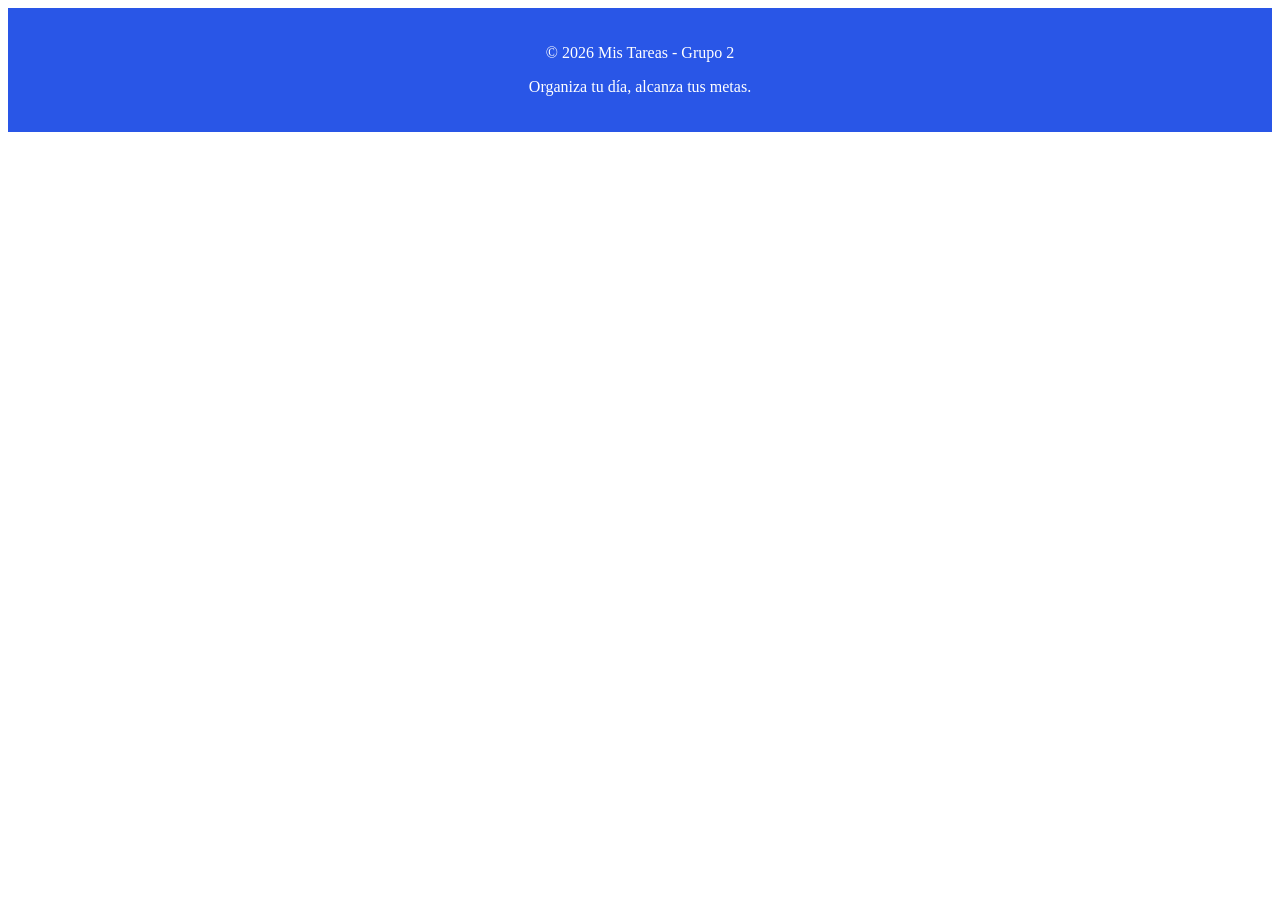
==== index.html @ 4efb8259 "Comienzo con el css, hago el footer.css y lo importo en el style.css, luego hago cambios en el index" ====
<!DOCTYPE html>
<html lang="en">
<head>
  <meta charset="UTF-8">
  <meta name="viewport" content="width=device-width, initial-scale=1.0">
  <title>Mi página</title>
  <link rel="stylesheet" href="css/style.css">
</head>


<footer>
  <p>© 2026 Mis Tareas - Grupo 2</p>
  <p>Organiza tu día, alcanza tus metas.</p>
</footer>
---- css/style.css ----
@import url("./components/button.css");
@import url("./components/header.css");
@import url("./components/forms.css");
@import url("./components/footer.css");
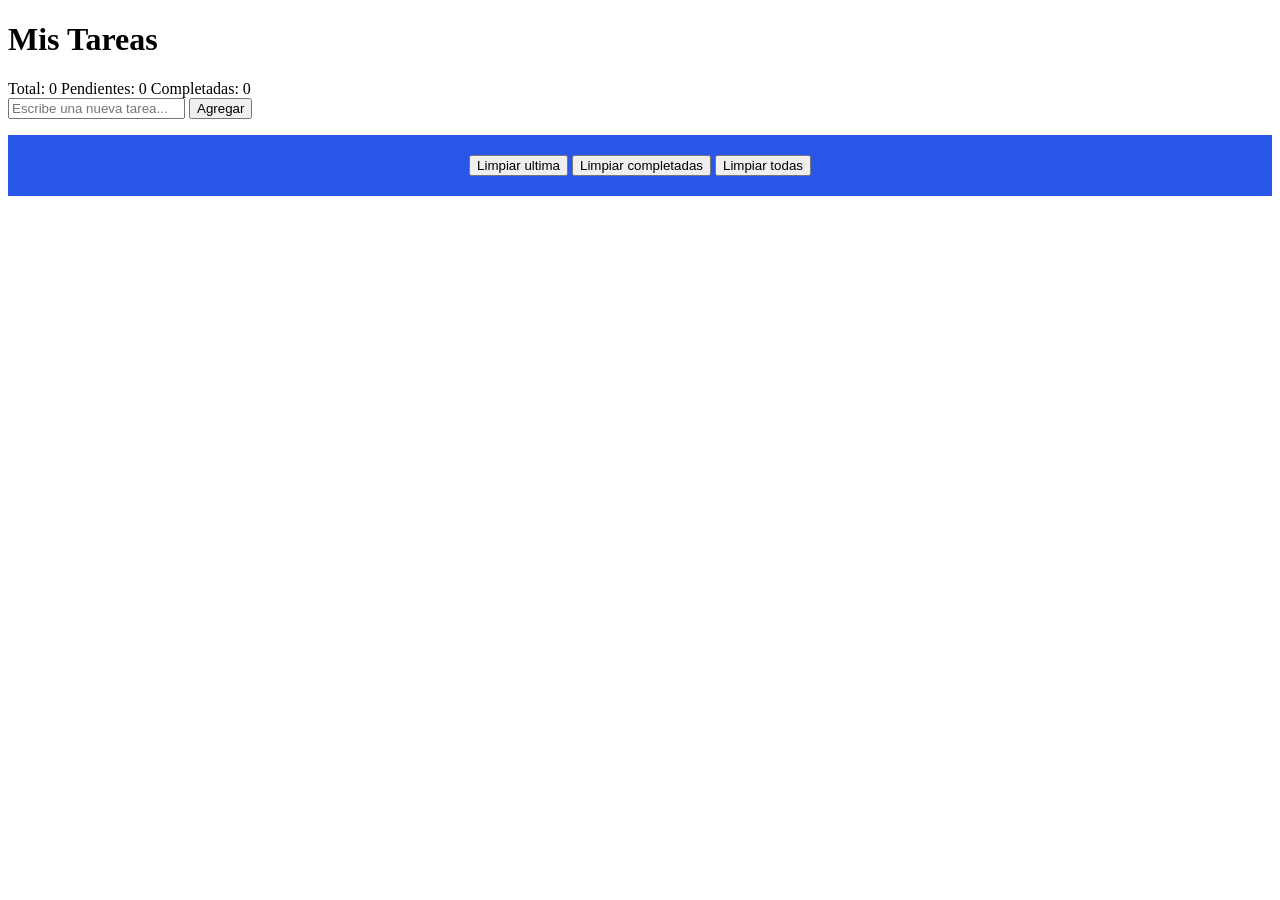
==== commit 4c9ea465: "Merge branch 'main' into joaquin" ====
--- a/index.html
+++ b/index.html
@@ -1,15 +1,43 @@
+<!DOCTYPE html>
+<html lang="es">
+<head>
+    <meta charset="UTF-8">
+    <meta name="viewport" content="width=device-width, initial-scale=1.0">
+    <title>Lista de Tareas</title>
+    <link rel="stylesheet" href="./css/style.css">
+</head>
+<body>
+    <div class="container">
+      
+        <header class="header">
+            <h1>Mis Tareas</h1>
+            <div class="contadores">
+                <span class="contador total">Total: 0</span>
+                <span class="contador pendientes">Pendientes: 0</span>
+                <span class="contador completadas">Completadas: 0</span>
+            </div>
+        </header>
 
-<!DOCTYPE html>
-<html lang="en">
-<head>
-  <meta charset="UTF-8">
-  <meta name="viewport" content="width=device-width, initial-scale=1.0">
-  <title>Mi página</title>
-  <link rel="stylesheet" href="css/style.css">
-</head>
+      
+        <section class="formulario">
+            <form>
+                <input type="text" placeholder="Escribe una nueva tarea..." required>
+                <button class="btn-agregar">Agregar</button>
+            </form>
+        </section>
 
+        <section class="lista">
+            <ul class="lista-tareas">
+            </ul>
+        </section>
 
-<footer>
-  <p>© 2026 Mis Tareas - Grupo 2</p>
-  <p>Organiza tu día, alcanza tus metas.</p>
-</footer>
+        <footer>
+            <button class="btn-limpiar-ultima">Limpiar ultima</button>
+            <button class="btn-limpiar-completadas">Limpiar completadas</button>            
+            <button class="btn-limpiar-todas">Limpiar todas</button>
+        </footer>
+    </div>
+
+    <script src="./js/script.js"></script>
+</body>
+</html>
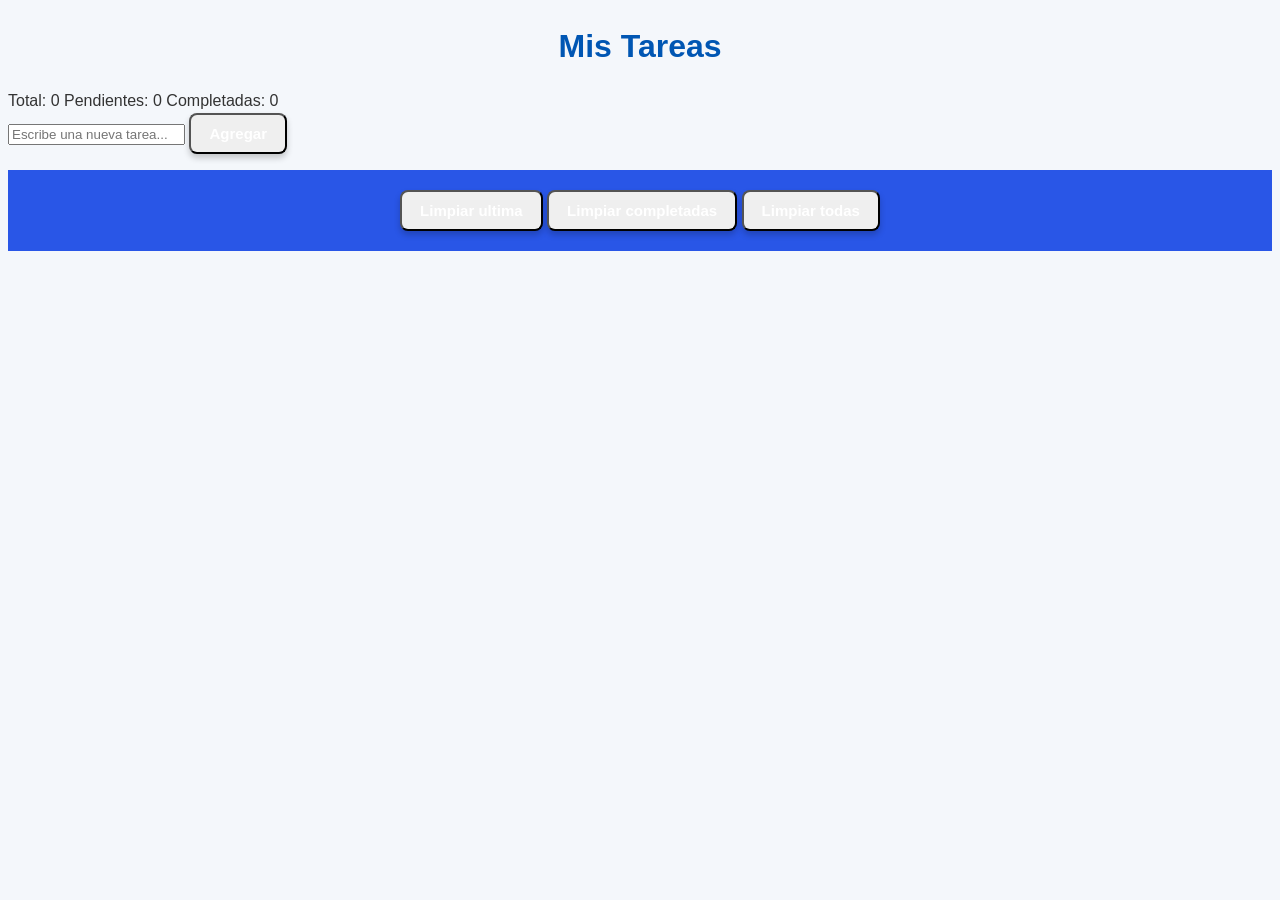
==== commit f44f25bd: "Correcciones en nombres de id" ====
--- a/index.html
+++ b/index.html
@@ -12,17 +12,17 @@
         <header class="header">
             <h1>Mis Tareas</h1>
             <div class="contadores">
-                <span class="contador total">Total: 0</span>
-                <span class="contador pendientes">Pendientes: 0</span>
-                <span class="contador completadas">Completadas: 0</span>
+                <span id="total">Total: 0</span>
+                <span id="pendientes">Pendientes: 0</span>
+                <span id="completadas">Completadas: 0</span>
             </div>
         </header>
 
       
         <section class="formulario">
             <form>
-                <input type="text" placeholder="Escribe una nueva tarea..." required>
-                <button class="btn-agregar">Agregar</button>
+                <input id="input-tarea" type="text" placeholder="Escribe una nueva tarea..." required>
+                <button type="submit" class="btn-agregar">Agregar</button>
             </form>
         </section>
 
--- a/css/style.css
+++ b/css/style.css
@@ -7,4 +7,18 @@
 
 
 
+body {
+  font-family: 'Segoe UI', Arial, sans-serif;
+  background-color: #f4f7fb; 
+  color: #333;
+  line-height: 1.6;
+}
 
+
+h1, h2, h3 {
+  color: #0056b3; /* azul principal */
+  text-align: center;
+  margin-bottom: 15px;
+}
+
+
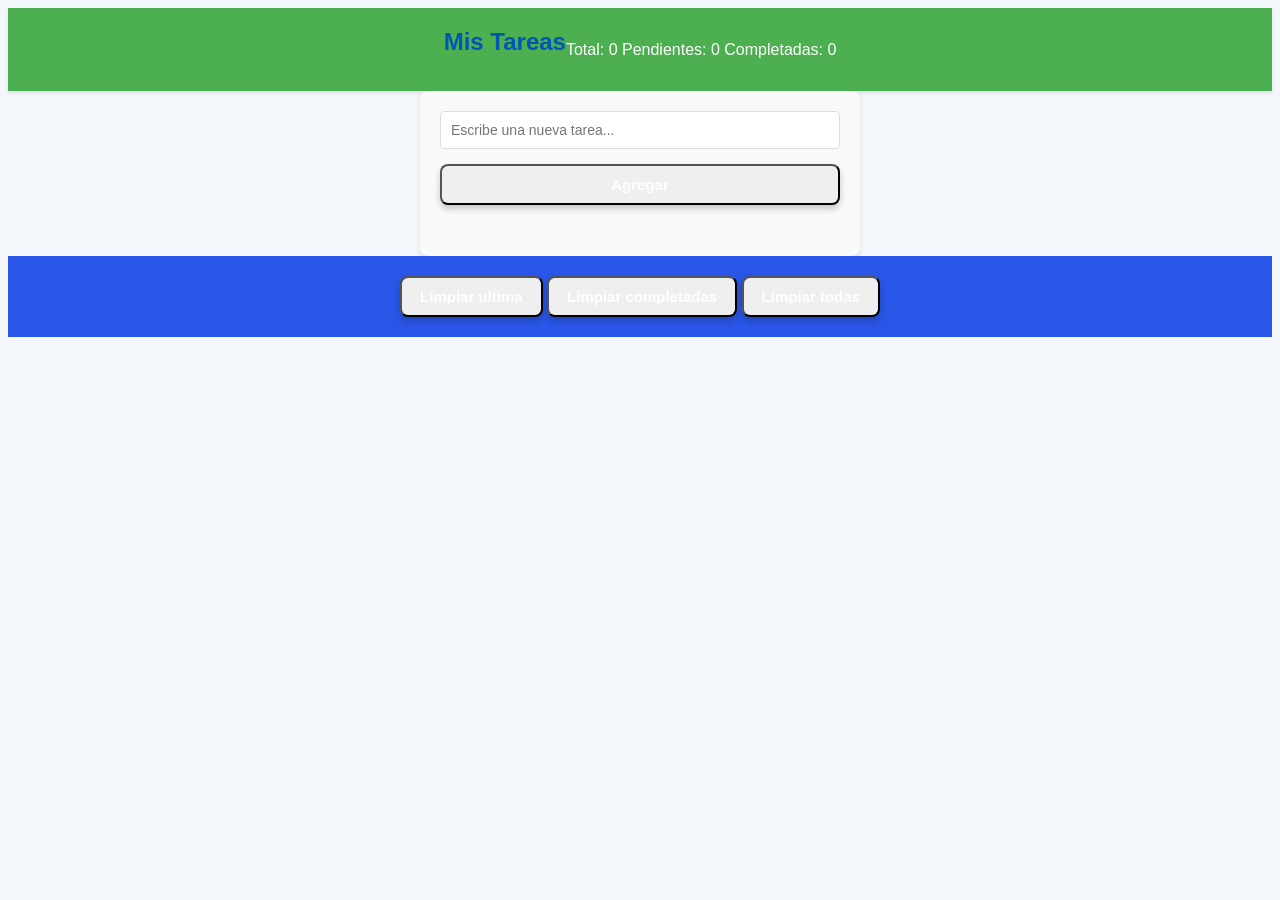
==== commit 5ace47f1: "Cambie la  lista de section por que agregaba las tareas afuera del form deje comentado el tag <secti" ====
--- a/index.html
+++ b/index.html
@@ -23,12 +23,16 @@
             <form>
                 <input id="input-tarea" type="text" placeholder="Escribe una nueva tarea..." required>
                 <button type="submit" class="btn-agregar">Agregar</button>
+                <div class="lista">
+                    <ul class="lista-tareas">
+                    </ul>
+                </div>
             </form>
         </section>
 
-        <section class="lista">
+        <!-- <section class="lista"> ASI ESTABA ANTES Y AGREGABA LAS TAREAS FUERA DEL FORM
             <ul class="lista-tareas">
-            </ul>
+            </ul> -->
         </section>
 
         <footer>
--- a/css/style.css
+++ b/css/style.css
@@ -1,7 +1,7 @@
 
 @import url("./components/button.css");
 @import url("./components/header.css");
-@import url("./components/forms.css");
+@import url("./components/form.css");
 @import url("./components/footer.css");
 
 
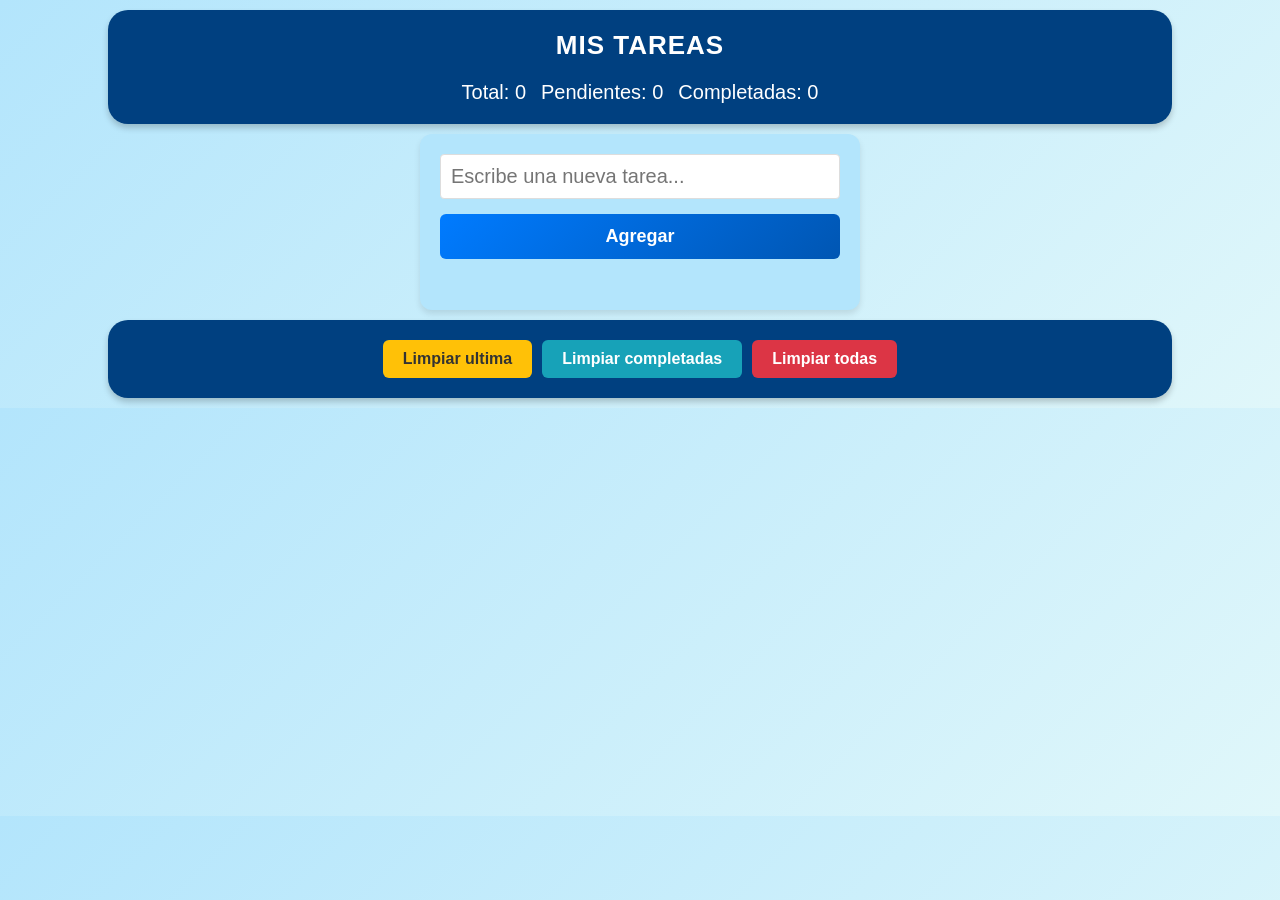
==== commit f991f31c: "Edito el header, el footer, cambio de colores y formato." ====
--- a/index.html
+++ b/index.html
@@ -10,7 +10,7 @@
     <div class="container">
       
         <header class="header">
-            <h1>Mis Tareas</h1>
+            <h1>MIS TAREAS</h1>
             <div class="contadores">
                 <span id="total">Total: 0</span>
                 <span id="pendientes">Pendientes: 0</span>
--- a/css/style.css
+++ b/css/style.css
@@ -8,17 +8,11 @@
 
 
 body {
-  font-family: 'Segoe UI', Arial, sans-serif;
-  background-color: #f4f7fb; 
-  color: #333;
-  line-height: 1.6;
+  background: linear-gradient(135deg, #b3e5fc, #e0f7fa);
+  margin: 0;
+  font-family: "Segoe UI", Tahoma, Geneva, Verdana, sans-serif;
 }
 
 
-h1, h2, h3 {
-  color: #0056b3; /* azul principal */
-  text-align: center;
-  margin-bottom: 15px;
-}
 
 
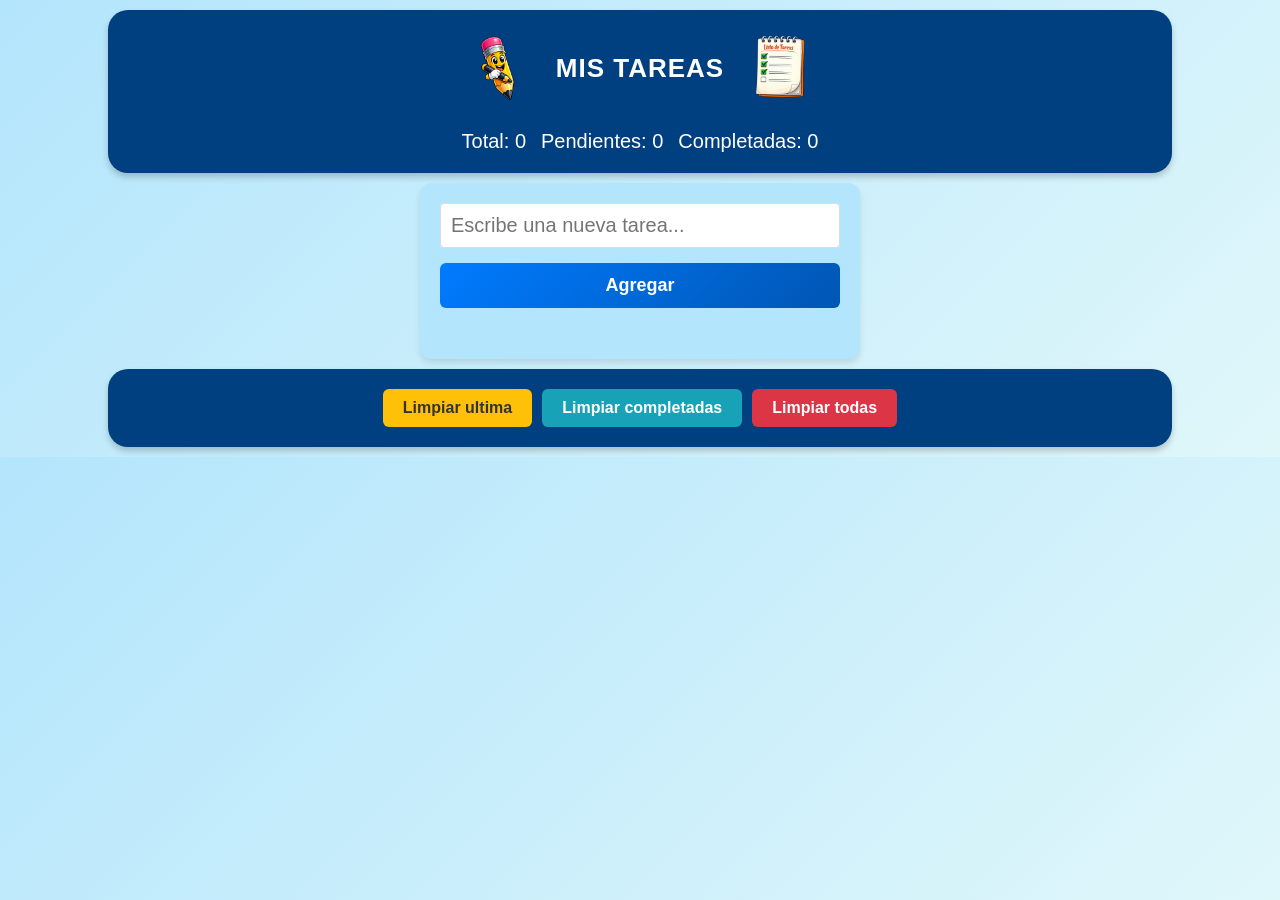
==== commit 625b8a2a: "se agrego archivos png a la carpeta img y se realizaron cambios en el css" ====
--- a/index.html
+++ b/index.html
@@ -10,7 +10,11 @@
     <div class="container">
       
         <header class="header">
-            <h1>MIS TAREAS</h1>
+            <h1>
+                <img src="./assets/img/lapiz.png" alt="Lista de tareas" class="icono">
+                MIS TAREAS
+                <img src="./assets/img/cuaderno.png" alt="Lista de tareas" class="icono">
+            </h1>
             <div class="contadores">
                 <span id="total">Total: 0</span>
                 <span id="pendientes">Pendientes: 0</span>
@@ -22,17 +26,12 @@
         <section class="formulario">
             <form>
                 <input id="input-tarea" type="text" placeholder="Escribe una nueva tarea..." required>
-                <button type="submit" class="btn-agregar">Agregar</button>
+                <button type="button" class="btn-agregar">Agregar</button>
                 <div class="lista">
                     <ul class="lista-tareas">
                     </ul>
                 </div>
             </form>
-        </section>
-
-        <!-- <section class="lista"> ASI ESTABA ANTES Y AGREGABA LAS TAREAS FUERA DEL FORM
-            <ul class="lista-tareas">
-            </ul> -->
         </section>
 
         <footer>
--- a/css/style.css
+++ b/css/style.css
@@ -12,6 +12,12 @@
   margin: 0;
   font-family: "Segoe UI", Tahoma, Geneva, Verdana, sans-serif;
 }
+.icono {
+  width: 80px;  
+  height: auto;  
+  margin: 0 8px; 
+  vertical-align: middle; 
+}
 
 
 
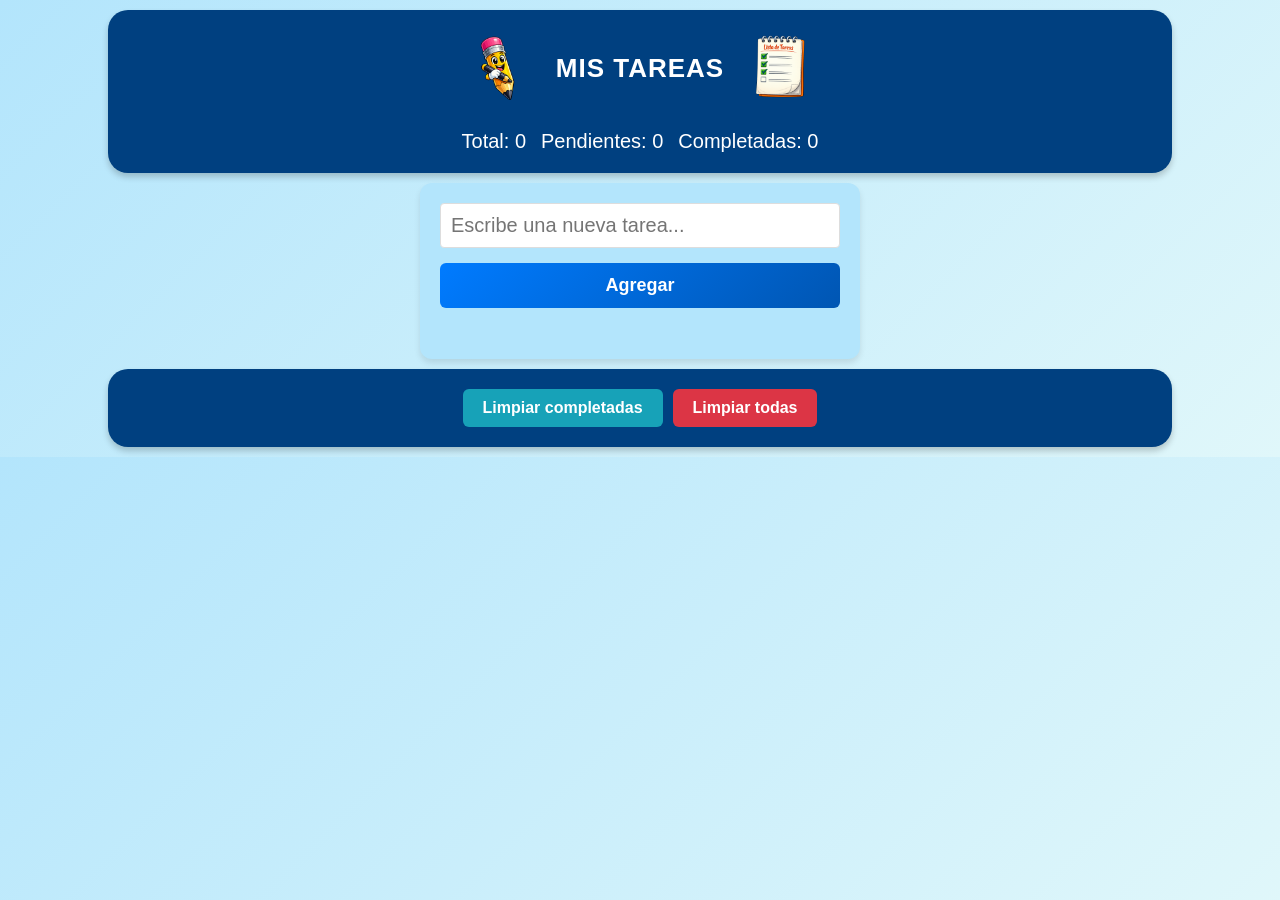
==== commit 7aa8beed: "Correcciones de botones en script.js" ====
--- a/index.html
+++ b/index.html
@@ -35,7 +35,6 @@
         </section>
 
         <footer>
-            <button class="btn-limpiar-ultima">Limpiar ultima</button>
             <button class="btn-limpiar-completadas">Limpiar completadas</button>            
             <button class="btn-limpiar-todas">Limpiar todas</button>
         </footer>
